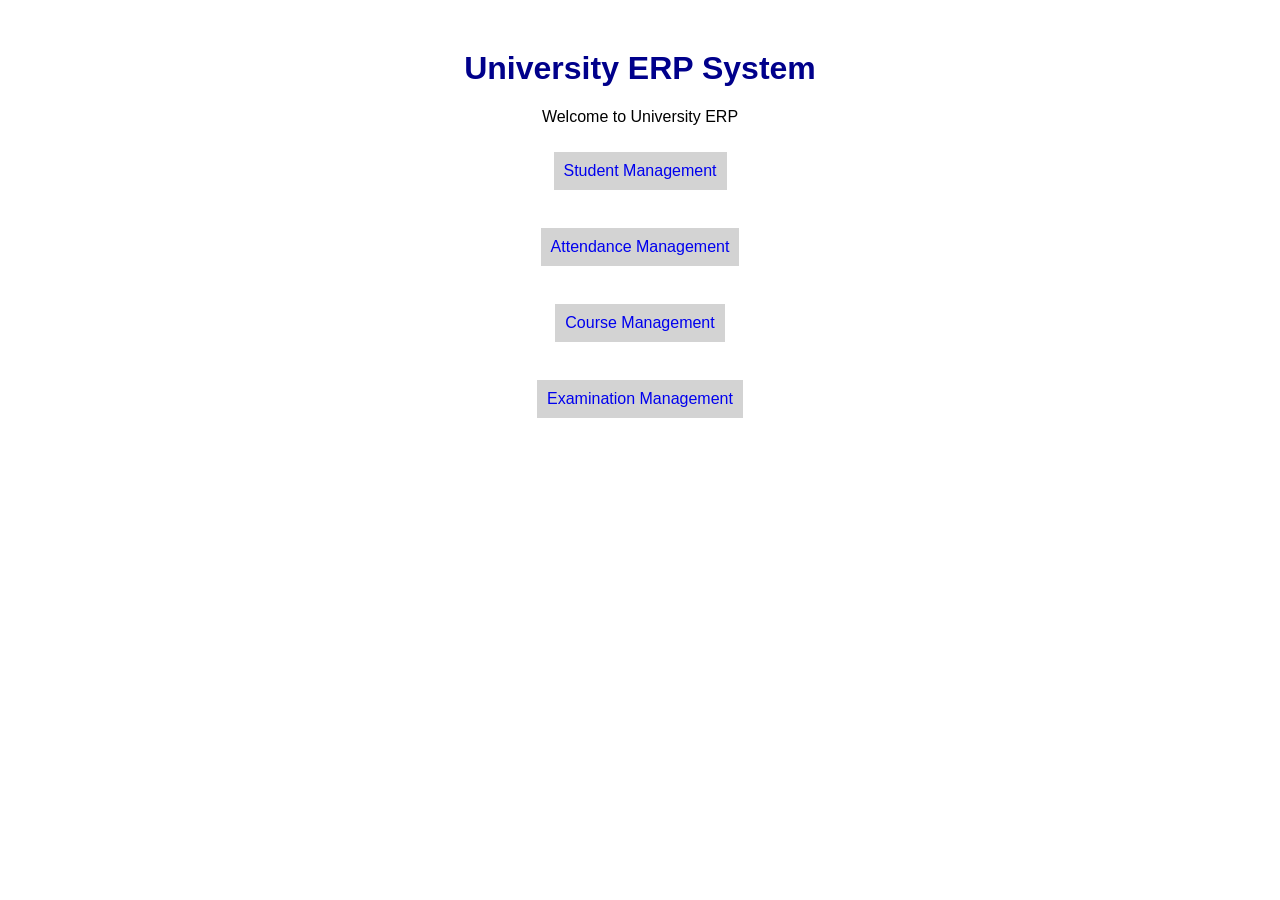
==== index.html @ 0a54d3e9 "Initial University ERP project" ====
<!DOCTYPE html>
<html>
<head>
    <title>University ERP</title>
    <link rel="stylesheet" href="style.css">
</head>

<body>

<h1>University ERP System</h1>

<p>Welcome to University ERP</p>

<a href="students.html">Student Management</a><br><br>
<a href="attendance.html">Attendance Management</a><br><br>
<a href="courses.html">Course Management</a><br><br>
<a href="examination.html">Examination Management</a>

</body>
</html>
---- style.css ----
body {
    font-family: Arial;
    text-align: center;
    margin: 50px;
}

h1 {
    color: darkblue;
}

a {
    display: inline-block;
    margin: 10px;
    padding: 10px;
    background-color: lightgray;
    text-decoration: none;
}
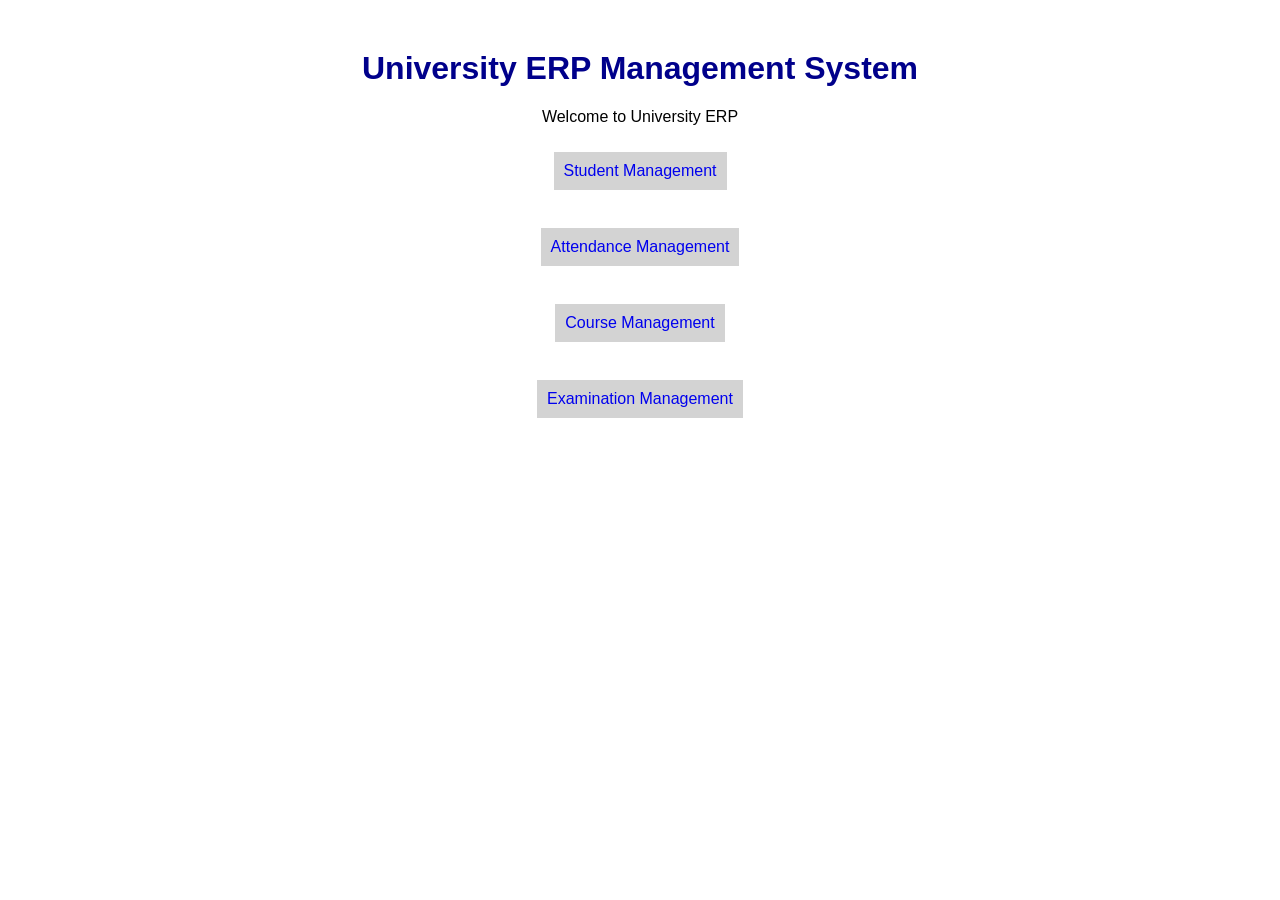
==== commit cf51687a: "Updated ERP heading by Developer A" ====
--- a/index.html
+++ b/index.html
@@ -7,8 +7,7 @@
 
 <body>
 
-<h1>University ERP System</h1>
-
+<h1>University ERP Management System</h1>
 <p>Welcome to University ERP</p>
 
 <a href="students.html">Student Management</a><br><br>
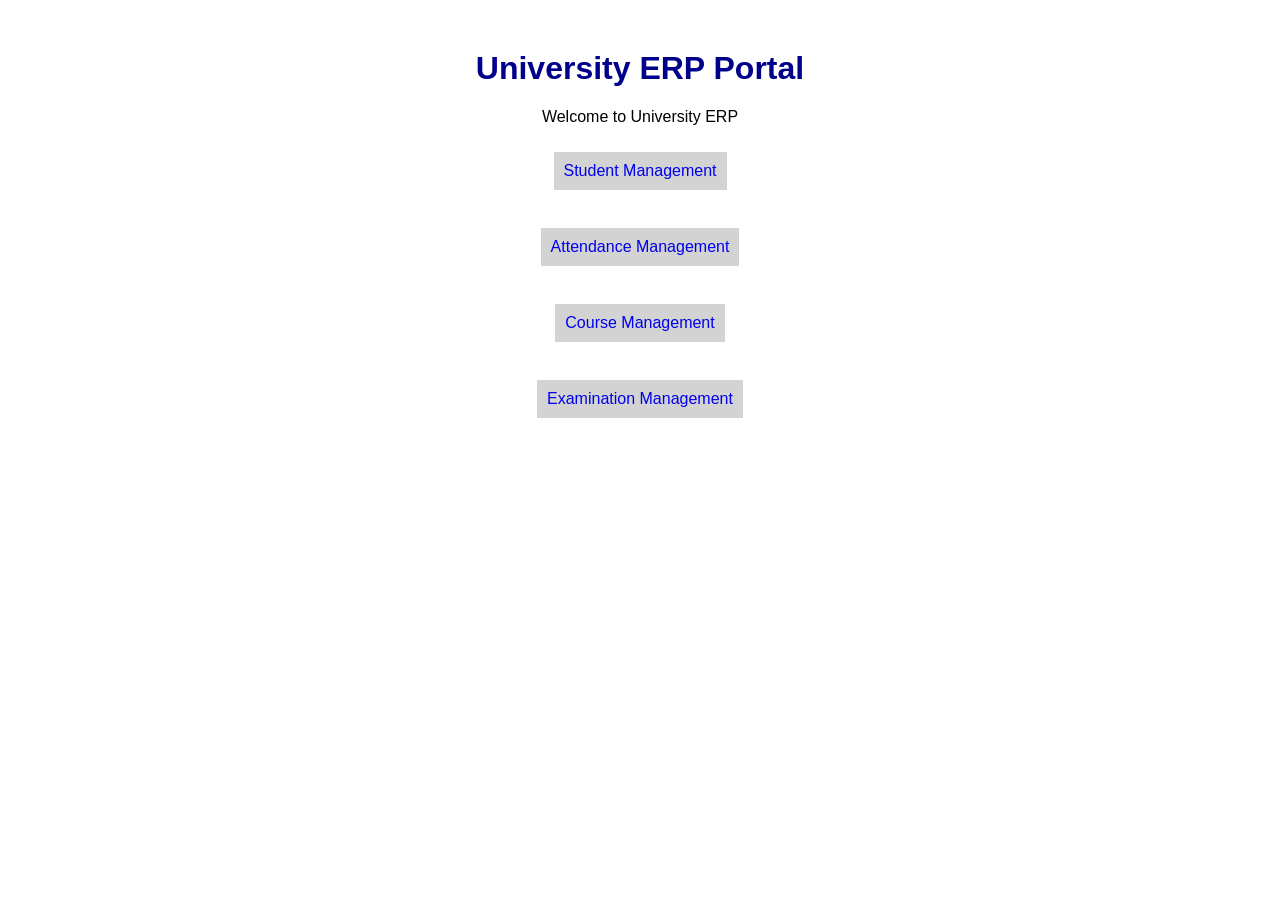
==== commit 2fbb1df4: "Updated ERP heading by Developer B" ====
--- a/index.html
+++ b/index.html
@@ -7,7 +7,7 @@
 
 <body>
 
-<h1>University ERP Management System</h1>
+<h1>University ERP Portal</h1>
 <p>Welcome to University ERP</p>
 
 <a href="students.html">Student Management</a><br><br>
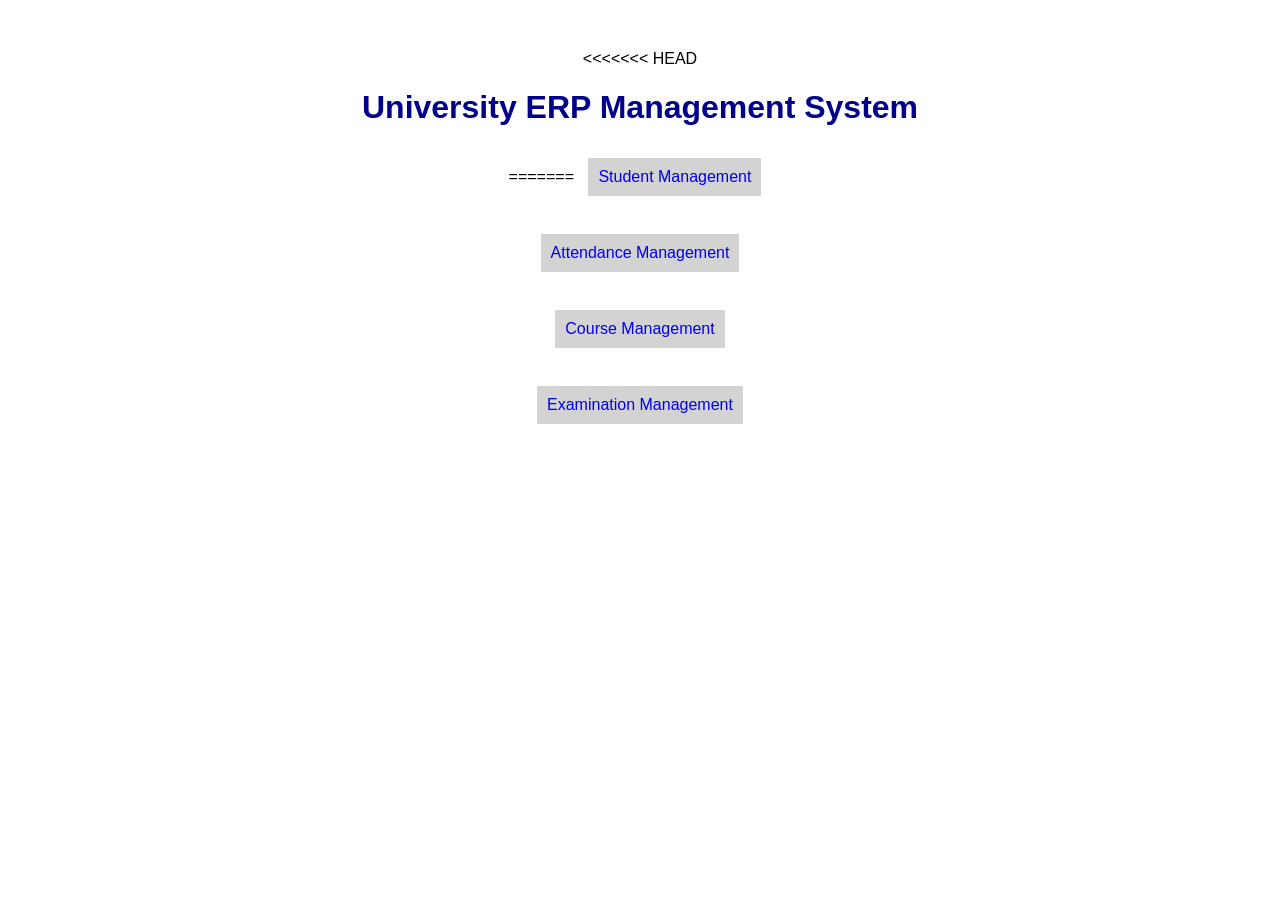
==== commit ce994d0e: "Resolved merge conflict between Developer A and Developer B" ====
--- a/index.html
+++ b/index.html
@@ -7,8 +7,10 @@
 
 <body>
 
-<h1>University ERP Portal</h1>
-<p>Welcome to University ERP</p>
+<<<<<<< HEAD
+<h1>University ERP Management System</h1>
+=======
+
 
 <a href="students.html">Student Management</a><br><br>
 <a href="attendance.html">Attendance Management</a><br><br>
